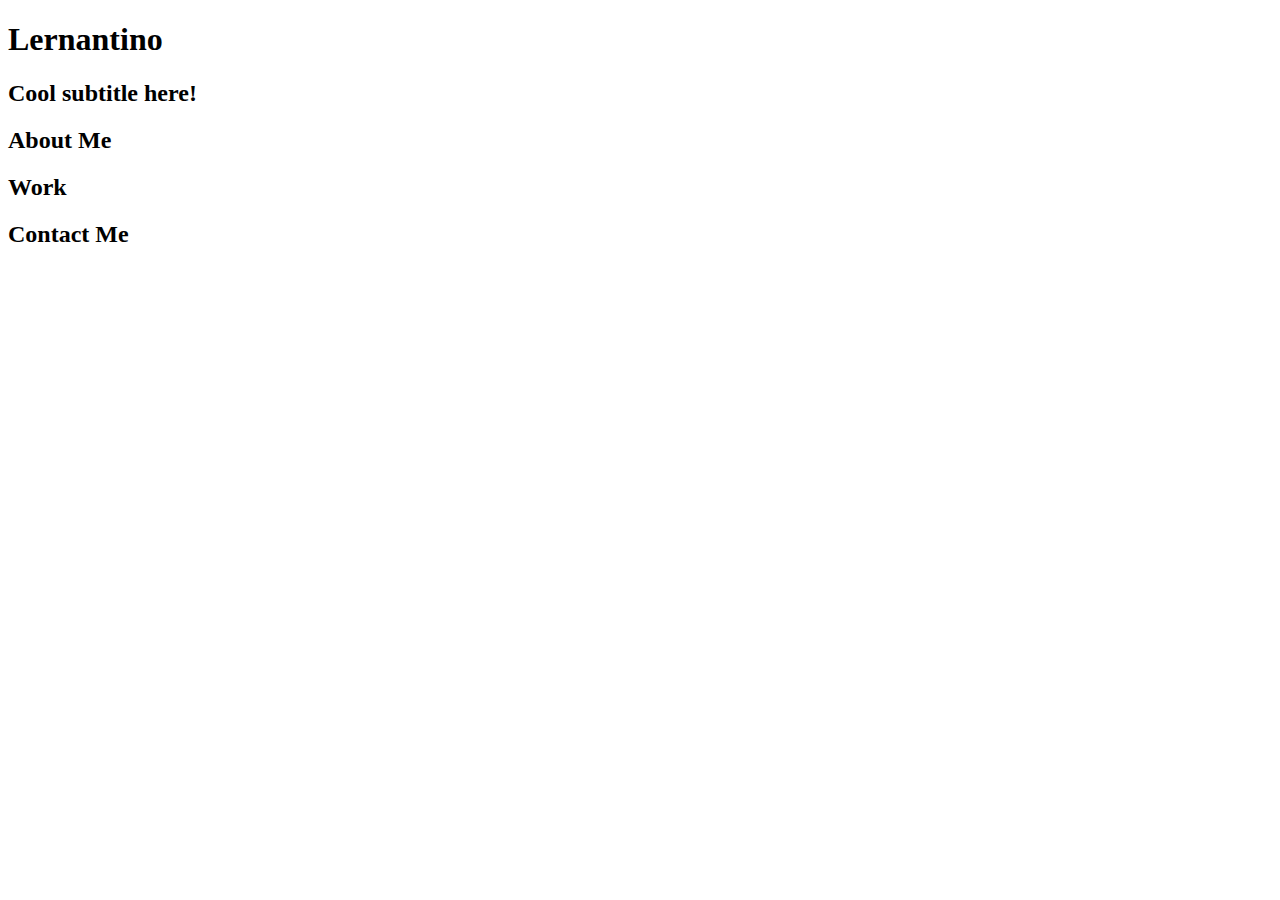
==== starter/index.html @ ba020e87 "added css variables" ====
<!DOCTYPE html>
<html lang="en-gb">

<head>
  <meta charset="UTF-8">
  <meta name="viewport" content="width=device-width, initial-scale=1.0">
  <meta http-equiv="X-UA-Compatible" content="ie=edge">
  <title>Lernantino // Web Developer</title>
  <link rel="stylesheet" href="./assets/css/style.css" />
</head>

<body>
  <!-- main logo / nav -->
  <header>
    <h1>Lernantino</h1>
    <nav>
    </nav>
  </header>

  <!-- hero banner -->
  <section class="hero-banner">
    <div>
      <h2>Cool subtitle here!</h2>
    </div>
  </section>

  <main class="page-wrapper">
    <!-- about me -->
    <section class="page-section" id="about">
      <h2>About Me</h2>
    </section>

    <!-- portfolio container -->
    <section class="page-section" id="work">
      <h2>Work</h2>
    </section>

    <!-- contact -->
    <section class="page-section contact" id="contact">
      <h2>Contact Me</h2>
    </section>
  </main>
</body>

</html>
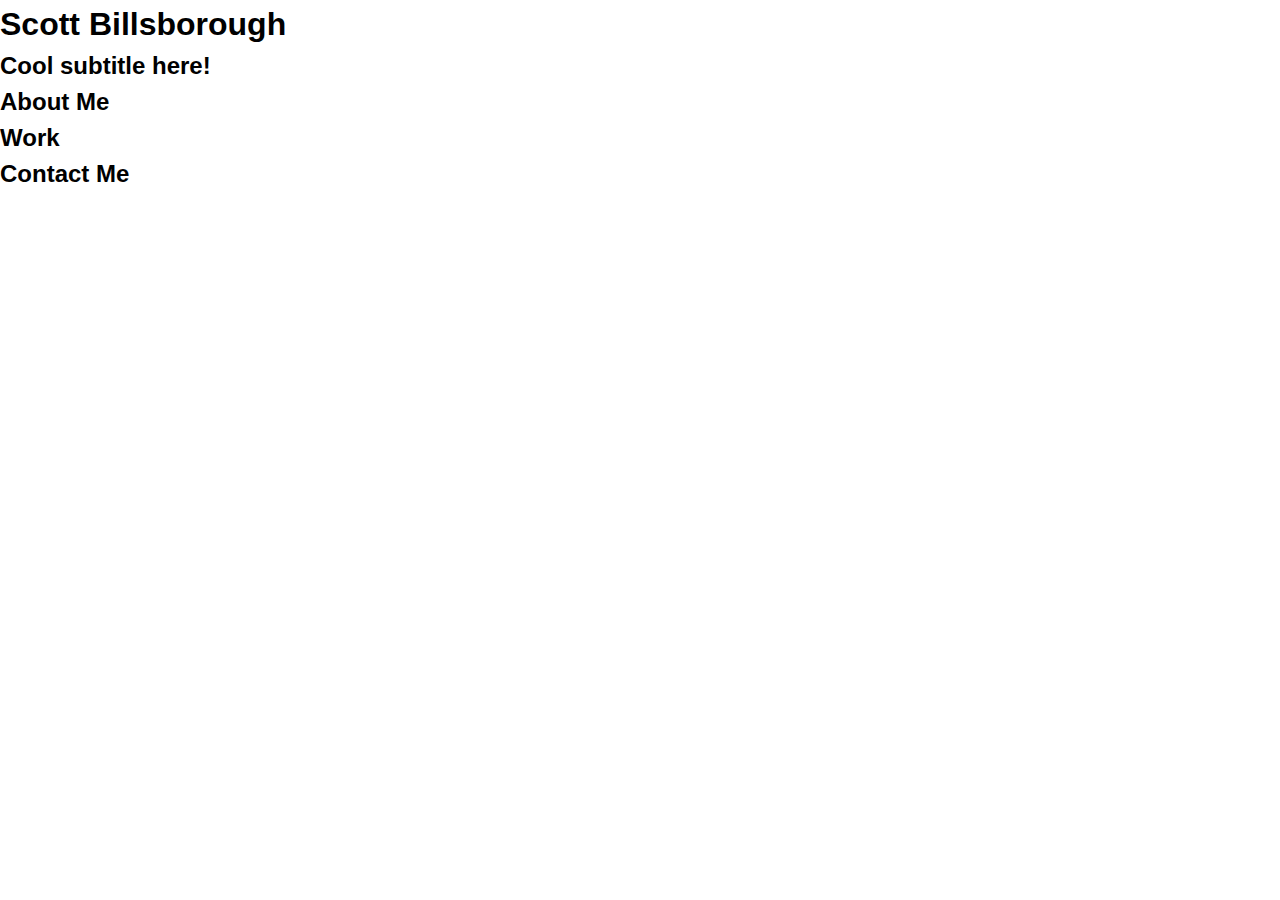
==== commit a298aa9a: "updated title, header h1 and linked CSS file" ====
--- a/starter/index.html
+++ b/starter/index.html
@@ -5,14 +5,14 @@
   <meta charset="UTF-8">
   <meta name="viewport" content="width=device-width, initial-scale=1.0">
   <meta http-equiv="X-UA-Compatible" content="ie=edge">
-  <title>Lernantino // Web Developer</title>
-  <link rel="stylesheet" href="./assets/css/style.css" />
+  <title>Scott Billsborough // Web Developer</title>
+  <link rel="stylesheet" href="css/style.css" />
 </head>
 
 <body>
   <!-- main logo / nav -->
   <header>
-    <h1>Lernantino</h1>
+    <h1>Scott Billsborough</h1>
     <nav>
     </nav>
   </header>
--- a/starter/css/style.css
+++ b/starter/css/style.css
@@ -0,0 +1,30 @@
+:root {
+  --main-color: rgb(46, 40, 54);
+  --secondary-color: rgb(190, 138, 96);
+  --border-color: rgb(106, 46, 63);
+}
+
+* {
+  box-sizing: border-box;
+}
+
+body {
+  margin: 0;
+  padding: 0;
+  font-family: "Trebuchet MS", "Lucida Sans Unicode", "Lucida Grande",
+    "Lucida Sans", Arial, sans-serif;
+  line-height: 1.5;
+}
+
+h1,
+h2,
+h3,
+h4,
+h5,
+h6 {
+  margin: 0;
+}
+
+p {
+  margin: 0;
+}
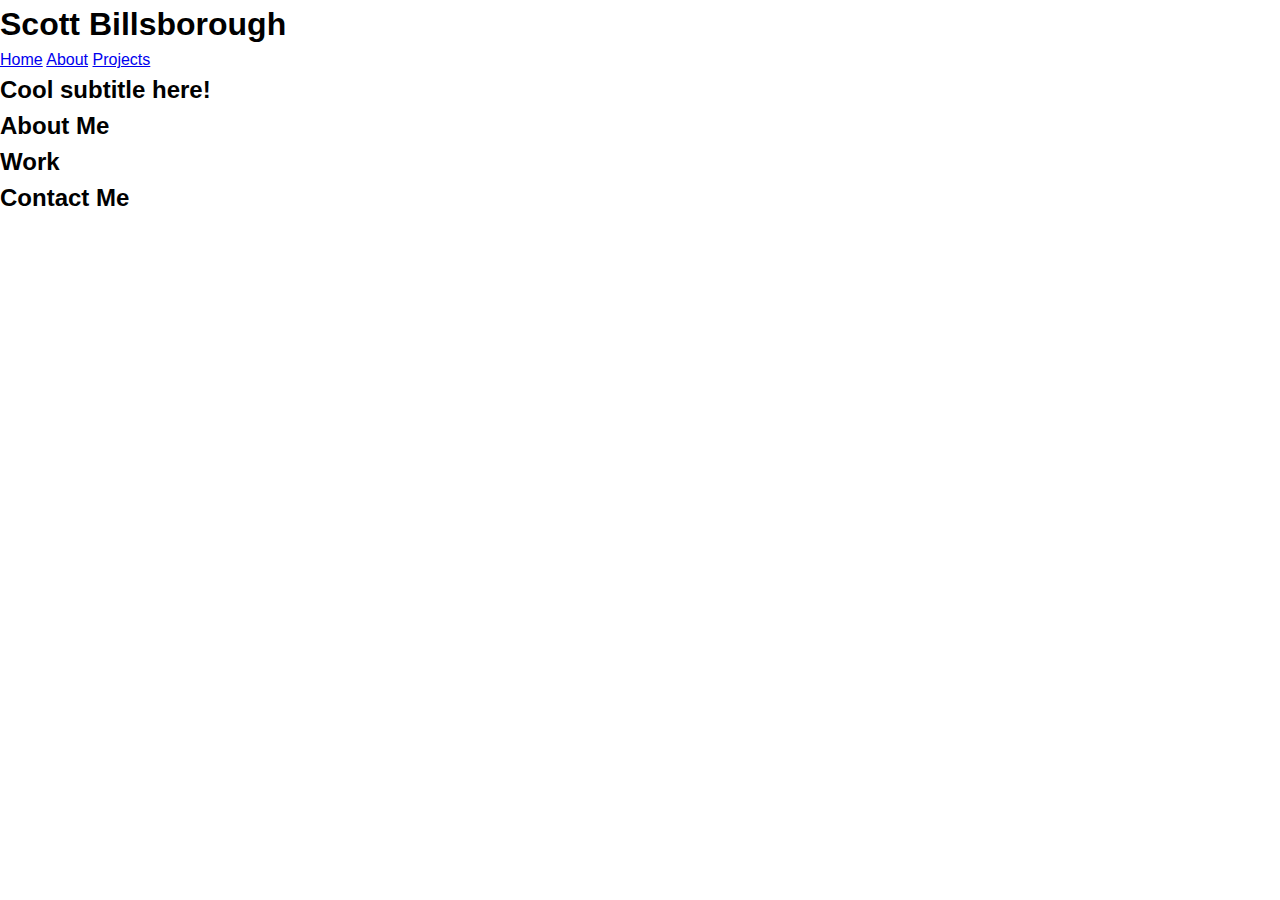
==== commit d35c3a60: "added nav links and reset all margin and padding to 0" ====
--- a/starter/index.html
+++ b/starter/index.html
@@ -14,6 +14,9 @@
   <header>
     <h1>Scott Billsborough</h1>
     <nav>
+      <a href="#">Home</a>
+      <a href="#">About</a>
+      <a href="#">Projects</a>
     </nav>
   </header>
 
--- a/starter/css/style.css
+++ b/starter/css/style.css
@@ -5,6 +5,8 @@
 }
 
 * {
+  margin: 0;
+  padding: 0;
   box-sizing: border-box;
 }
 
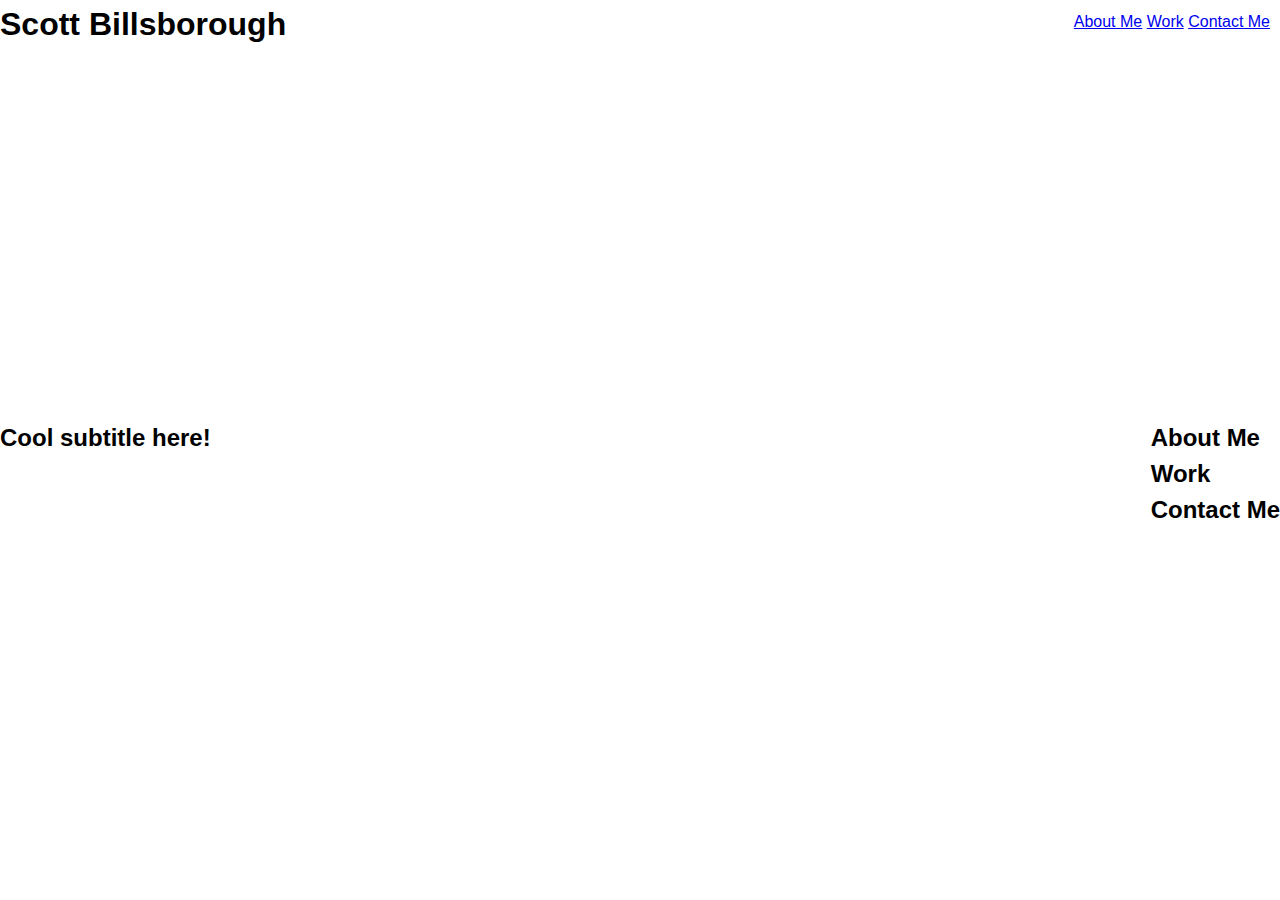
==== commit 3c760160: "changed nav text and played with grid layout" ====
--- a/starter/index.html
+++ b/starter/index.html
@@ -14,9 +14,9 @@
   <header>
     <h1>Scott Billsborough</h1>
     <nav>
-      <a href="#">Home</a>
-      <a href="#">About</a>
-      <a href="#">Projects</a>
+      <a href="#">About Me</a>
+      <a href="#">Work</a>
+      <a href="#">Contact Me</a>
     </nav>
   </header>
 
--- a/starter/css/style.css
+++ b/starter/css/style.css
@@ -10,12 +10,31 @@
   box-sizing: border-box;
 }
 
+html,
 body {
-  margin: 0;
-  padding: 0;
+  height: 100%;
+}
+
+body {
+  /* display: grid;
+  grid-template-columns: 1fr 1fr 1fr;
+  grid-template-columns: 50px auto 50px; */
+  display: grid;
+  grid-template-columns: 1fr;
   font-family: "Trebuchet MS", "Lucida Sans Unicode", "Lucida Grande",
     "Lucida Sans", Arial, sans-serif;
   line-height: 1.5;
+}
+
+header {
+  display: grid;
+  grid-column: 1 / 4;
+}
+
+header nav {
+  grid-column: 2 / 4;
+  justify-self: flex-end;
+  padding: 10px;
 }
 
 h1,
@@ -30,3 +49,9 @@
 p {
   margin: 0;
 }
+
+main .page-wrapper {
+  display: grid;
+  grid-template-columns: 1fr;
+  grid-template-rows: 1fr 1fr 1fr;
+}
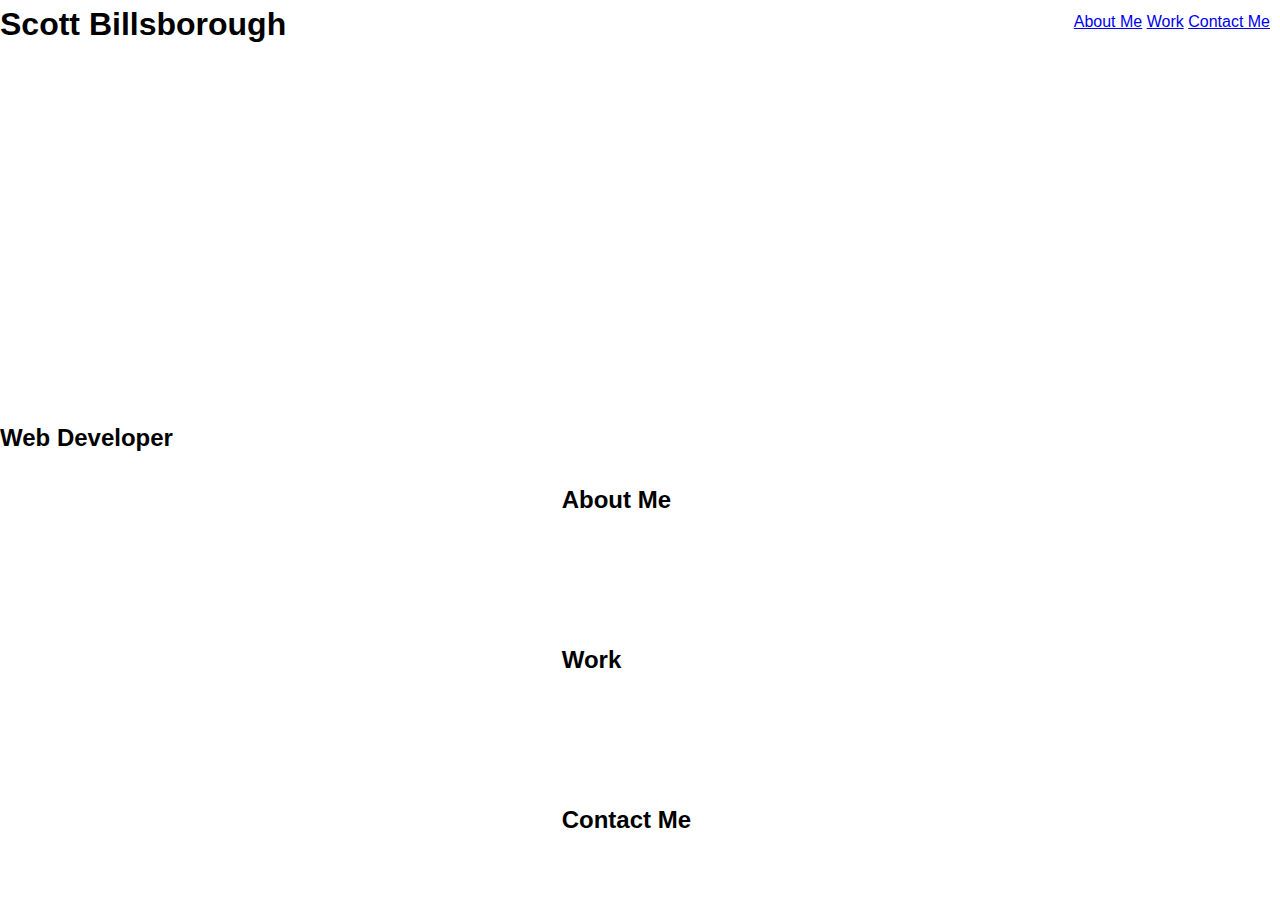
==== commit d94935b3: "main section is centered" ====
--- a/starter/index.html
+++ b/starter/index.html
@@ -23,7 +23,7 @@
   <!-- hero banner -->
   <section class="hero-banner">
     <div>
-      <h2>Cool subtitle here!</h2>
+      <h2>Web Developer</h2>
     </div>
   </section>
 
--- a/starter/css/style.css
+++ b/starter/css/style.css
@@ -16,11 +16,7 @@
 }
 
 body {
-  /* display: grid;
-  grid-template-columns: 1fr 1fr 1fr;
-  grid-template-columns: 50px auto 50px; */
   display: grid;
-  grid-template-columns: 1fr;
   font-family: "Trebuchet MS", "Lucida Sans Unicode", "Lucida Grande",
     "Lucida Sans", Arial, sans-serif;
   line-height: 1.5;
@@ -50,8 +46,8 @@
   margin: 0;
 }
 
-main .page-wrapper {
+main {
   display: grid;
-  grid-template-columns: 1fr;
-  grid-template-rows: 1fr 1fr 1fr;
+  align-items: center;
+  margin: 0 auto;
 }
